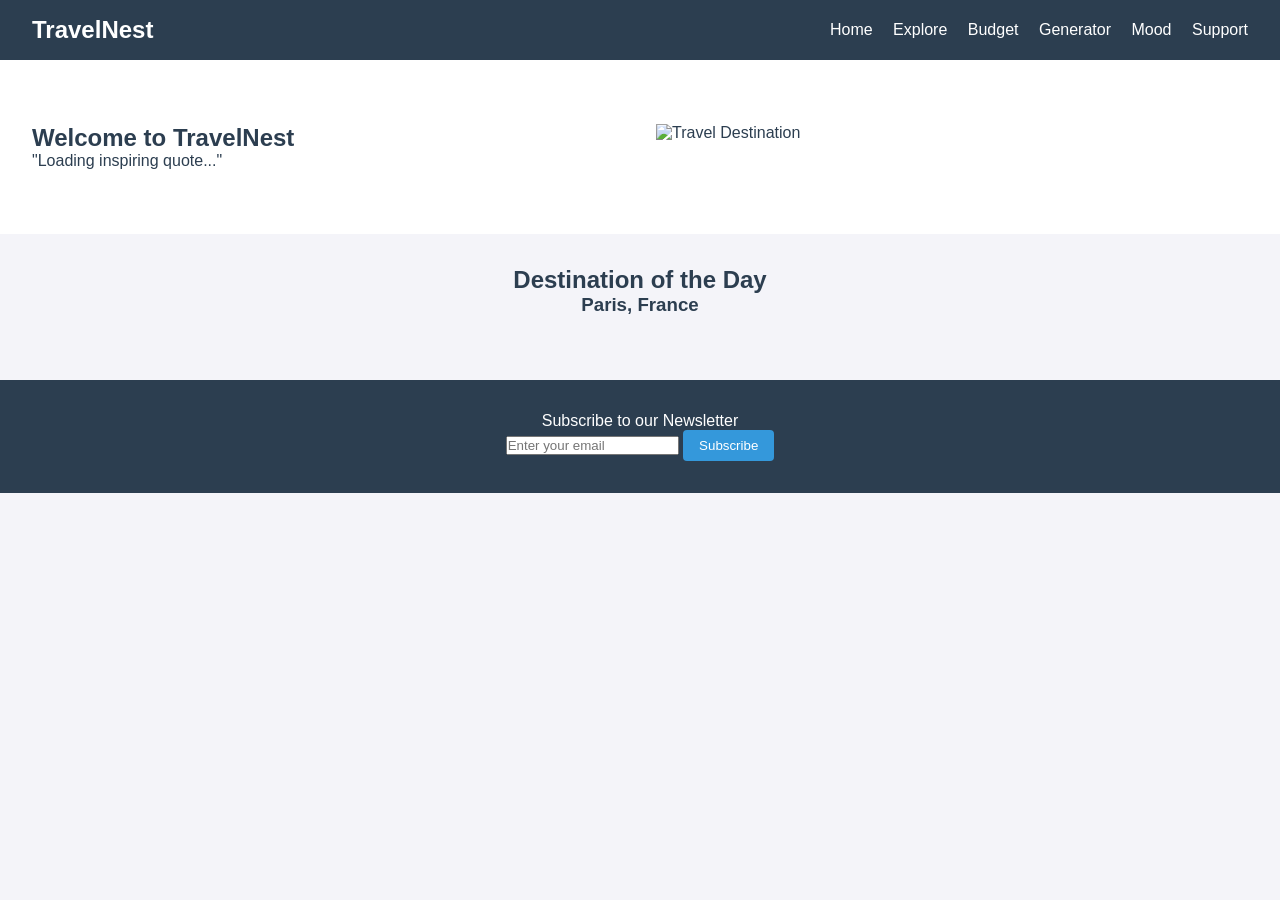
==== index.html @ d6e52f9a "Add files via upload" ====
<!DOCTYPE html>
<html lang="en">
<head>
    <meta charset="UTF-8">
    <meta name="viewport" content="width=device-width, initial-scale=1.0">
    <title>TravelNest - Home</title>
    <link rel="stylesheet" href="style.css">
</head>
<body>
     <nav>
        <h2>TravelNest</h2>
        <div class="links">
            <a href="index.html">Home</a>
            <a href="explorer.html">Explore</a>
            <a href="budget.html">Budget</a>
            <a href="generator.html">Generator</a>
            <a href="mood.html">Mood</a>
            <a href="support.html">Support</a>
        </div>
    </nav>

    <main>
        <section class="hero">
            <div class="hero-text">
                <h1>Welcome to TravelNest</h1>
                <p id="quote-display">"Loading inspiring quote..."</p>
            </div>
            <div class="hero-image">
                <img src="images/hero.png" alt="Travel Destination" style="width:100%;">
            </div>
        </section>

        <section style="padding: 2rem; text-align: center;">
            <h2>Destination of the Day</h2>
            <h3 id="dotd-name"></h3>
        </section>
    </main>

    <footer>
        <p>Subscribe to our Newsletter</p>
        <input type="email" id="email-input" placeholder="Enter your email">
        <button id="subscribe-btn">Subscribe</button>
        <p id="subscribe-msg"></p>
    </footer>

    <script src="home.js"></script>
</body>
</html>
---- style.css ----
/* style.css */
:root {
  --primary-color: #2c3e50;
  --secondary-color: #3498db;
  --bg-color: #f4f4f9;
}

/* Added Smooth Scrolling */
html {
  scroll-behavior: smooth; 
}

* {
  margin: 0;
  padding: 0;
  box-sizing: border-box;
  font-family: Arial, sans-serif;
}

body {
  background-color: var(--bg-color);
  color: var(--primary-color);
}

/* Navigation (Flexbox) */
nav {
  display: flex;
  justify-content: space-between;
  align-items: center;
  background-color: var(--primary-color);
  padding: 1rem 2rem;
  color: white;
}

nav a {
  color: white;
  text-decoration: none;
  margin-left: 1rem;
  transition: color 0.3s ease; /* Added transition */
}

nav a:hover {
  color: var(--secondary-color); /* Added hover effect */
}

/* Hero Section (CSS Grid) */
.hero {
  display: grid;
  grid-template-columns: 1fr 1fr;
  gap: 2rem;
  padding: 4rem 2rem;
  background-color: white;
}

/* Cards (Flexbox) */
.card-container {
  display: flex;
  flex-wrap: wrap;
  gap: 1rem;
  padding: 2rem;
}

.card {
  background: white;
  padding: 1rem;
  border-radius: 8px;
  box-shadow: 0 4px 6px rgba(0,0,0,0.1);
  cursor: pointer;
  width: calc(33.333% - 1rem);
  transition: transform 0.3s ease, box-shadow 0.3s ease; /* Added transition */
}

/* Added Card Hover Effect */
.card:hover {
  transform: translateY(-5px);
  box-shadow: 0 6px 12px rgba(0,0,0,0.15);
}

/* Modal */
.modal {
  display: none;
  position: fixed;
  top: 0; left: 0; width: 100%; height: 100%;
  background: rgba(0,0,0,0.5);
  justify-content: center;
  align-items: center;
}

.modal-content {
  background: white;
  padding: 2rem;
  border-radius: 8px;
  max-width: 500px;
}

.close-btn {
  float: right;
  cursor: pointer;
  font-weight: bold;
}

/* Added Global Button Styling */
button {
  background-color: var(--secondary-color);
  color: white;
  border: none;
  padding: 0.5rem 1rem;
  border-radius: 4px;
  cursor: pointer;
  transition: background-color 0.3s ease;
}

button:hover {
  background-color: #2980b9;
}

/* Footer */
footer {
  text-align: center;
  padding: 2rem;
  background-color: var(--primary-color);
  color: white;
  margin-top: 2rem;
}

/* Responsive Media Queries */
@media (max-width: 768px) {
  .hero {
    grid-template-columns: 1fr; /* Stack grid on mobile */
  }
  .card {
    width: 100%;
  }
  
  /* Basic Mobile Nav Stacking */
  nav {
    flex-direction: column;
    gap: 1rem;
  }
}
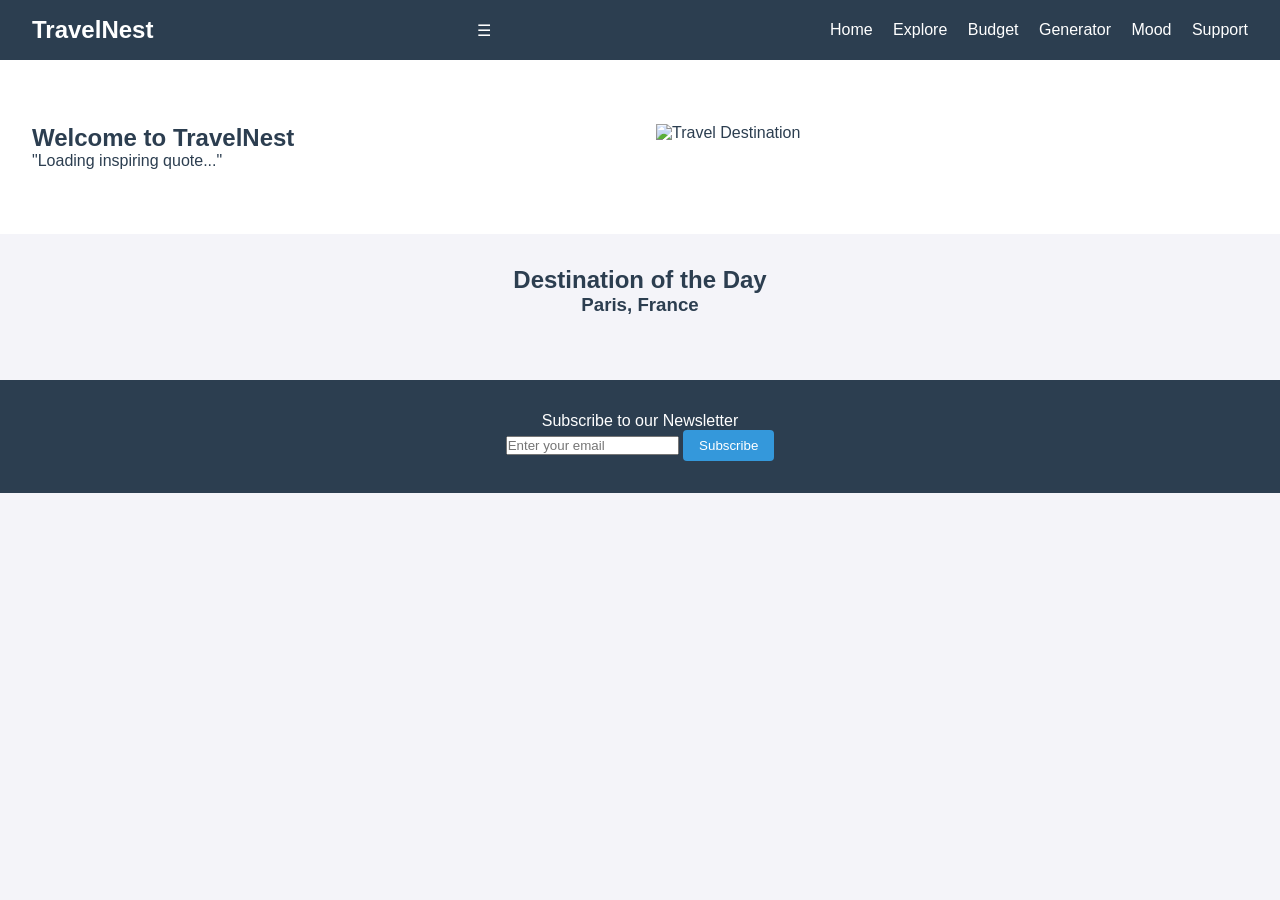
==== commit d43683c3: "Update index.html" ====
--- a/index.html
+++ b/index.html
@@ -8,8 +8,9 @@
 </head>
 <body>
      <nav>
-        <h2>TravelNest</h2>
-        <div class="links">
+        <h1>TravelNest</h1>
+        <div class="hamburger" id="hamburger-icon">☰</div>
+        <div class="links" id="nav-links"> 
             <a href="index.html">Home</a>
             <a href="explorer.html">Explore</a>
             <a href="budget.html">Budget</a>
@@ -32,17 +33,17 @@
 
         <section style="padding: 2rem; text-align: center;">
             <h2>Destination of the Day</h2>
-            <h3 id="dotd-name"></h3>
+            <h3 id="dotd-name">&nbsp;</h3>
         </section>
     </main>
 
     <footer>
         <p>Subscribe to our Newsletter</p>
-        <input type="email" id="email-input" placeholder="Enter your email">
+        <input type="email" id="email-input" placeholder="Enter your email" aria-label="Email address">
         <button id="subscribe-btn">Subscribe</button>
         <p id="subscribe-msg"></p>
     </footer>
 
     <script src="home.js"></script>
 </body>
-</html>+</html>
--- a/style.css
+++ b/style.css
@@ -1,15 +1,15 @@
-/* style.css */
 :root {
   --primary-color: #2c3e50;
   --secondary-color: #3498db;
   --bg-color: #f4f4f9;
 }
 
-/* Added Smooth Scrolling */
+/* Smooth Scrolling */
 html {
   scroll-behavior: smooth; 
 }
 
+/* Global Reset */
 * {
   margin: 0;
   padding: 0;
@@ -17,12 +17,13 @@
   font-family: Arial, sans-serif;
 }
 
+/* Body */
 body {
   background-color: var(--bg-color);
   color: var(--primary-color);
 }
 
-/* Navigation (Flexbox) */
+/* Navigation */
 nav {
   display: flex;
   justify-content: space-between;
@@ -36,14 +37,14 @@
   color: white;
   text-decoration: none;
   margin-left: 1rem;
-  transition: color 0.3s ease; /* Added transition */
+  transition: color 0.3s ease;
 }
 
 nav a:hover {
-  color: var(--secondary-color); /* Added hover effect */
+  color: var(--secondary-color);
 }
 
-/* Hero Section (CSS Grid) */
+/* Hero Section */
 .hero {
   display: grid;
   grid-template-columns: 1fr 1fr;
@@ -52,7 +53,7 @@
   background-color: white;
 }
 
-/* Cards (Flexbox) */
+/* Cards */
 .card-container {
   display: flex;
   flex-wrap: wrap;
@@ -67,10 +68,9 @@
   box-shadow: 0 4px 6px rgba(0,0,0,0.1);
   cursor: pointer;
   width: calc(33.333% - 1rem);
-  transition: transform 0.3s ease, box-shadow 0.3s ease; /* Added transition */
+  transition: transform 0.3s ease, box-shadow 0.3s ease;
 }
 
-/* Added Card Hover Effect */
 .card:hover {
   transform: translateY(-5px);
   box-shadow: 0 6px 12px rgba(0,0,0,0.15);
@@ -80,7 +80,10 @@
 .modal {
   display: none;
   position: fixed;
-  top: 0; left: 0; width: 100%; height: 100%;
+  top: 0; 
+  left: 0; 
+  width: 100%; 
+  height: 100%;
   background: rgba(0,0,0,0.5);
   justify-content: center;
   align-items: center;
@@ -99,7 +102,7 @@
   font-weight: bold;
 }
 
-/* Added Global Button Styling */
+/* Buttons */
 button {
   background-color: var(--secondary-color);
   color: white;
@@ -126,15 +129,25 @@
 /* Responsive Media Queries */
 @media (max-width: 768px) {
   .hero {
-    grid-template-columns: 1fr; /* Stack grid on mobile */
+    grid-template-columns: 1fr;
   }
   .card {
     width: 100%;
   }
-  
-  /* Basic Mobile Nav Stacking */
   nav {
     flex-direction: column;
     gap: 1rem;
   }
-}+}
+
+/* Table Styles */
+#modal-costs {
+  width: 100%;
+  border-collapse: collapse;
+}
+
+#modal-costs th, #modal-costs td {
+  border: 1px solid #ccc;
+  padding: 8px;
+  text-align: left;
+}
